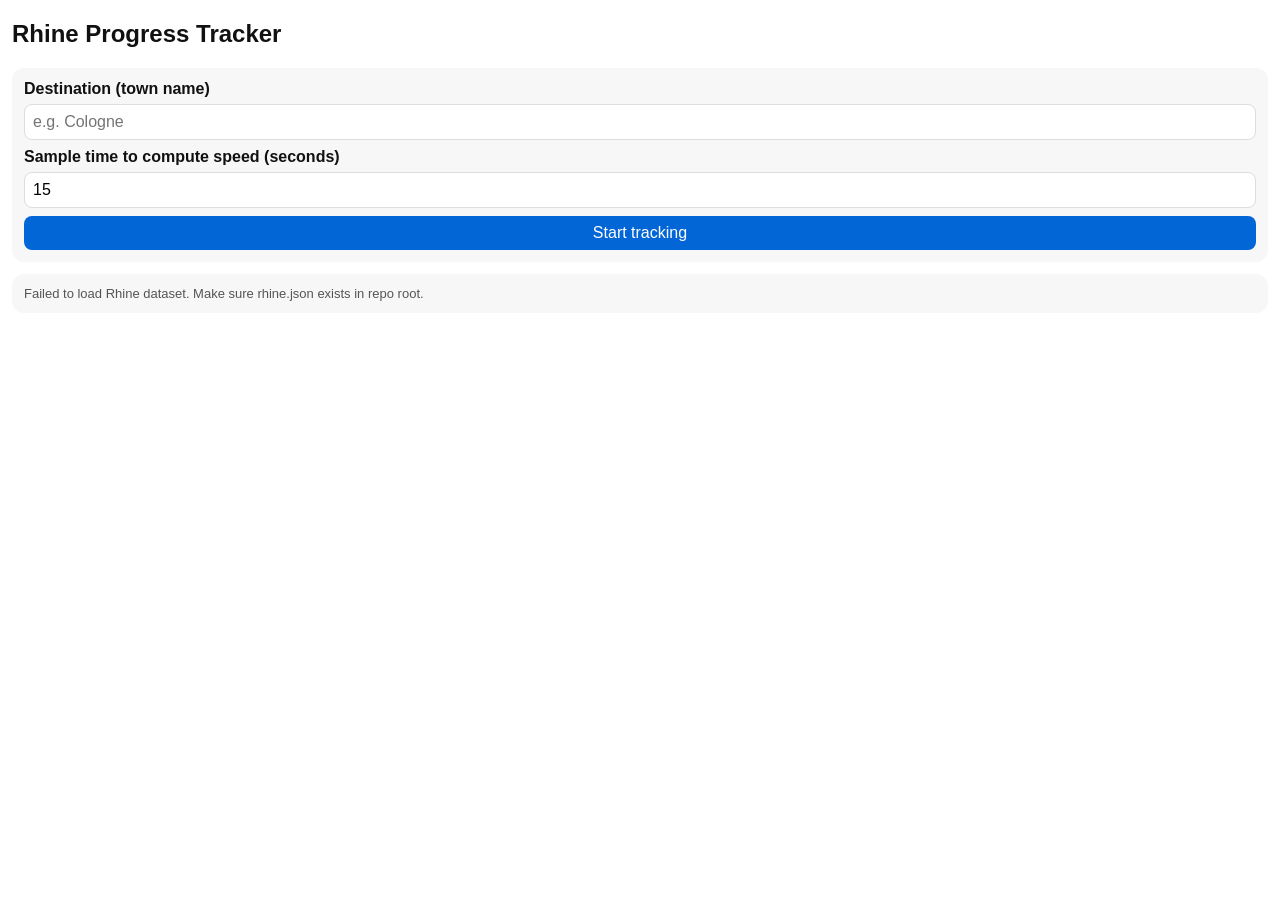
==== Index.html @ 9f77932d "Add Index.html" ====
<!doctype html>
<html lang="en">
<head>
<meta charset="utf-8"/>
<meta name="viewport" content="width=device-width,initial-scale=1"/>
<title>Rhine Progress Tracker</title>
<style>
  body{font-family: -apple-system, BlinkMacSystemFont, "Segoe UI", Roboto, Helvetica, Arial; margin:12px; color:#111}
  .card{border-radius:12px;padding:12px;margin-bottom:12px;background:#f7f7f7}
  label{display:block;margin-bottom:6px;font-weight:600}
  input,select,button{font-size:16px;padding:8px;border-radius:8px;border:1px solid #ddd;width:100%;box-sizing:border-box}
  button{background:#0366d6;color:white;border:none}
  .row{display:flex;gap:8px}
  .stats{display:flex;flex-wrap:wrap;gap:8px;margin-top:8px}
  .stat{background:white;padding:8px;border-radius:8px;flex:1;min-width:110px;box-shadow:0 1px 0 rgba(0,0,0,0.06)}
  .progress-container{height:360px;width:80px;background:#eee;border-radius:8px;position:relative;margin:18px auto}
  .progress-fill{position:absolute;left:0;right:0;bottom:0;background:linear-gradient(#2ecc71,#1f9b4b);border-radius:8px 8px 0 0}
  .lock-marker{position:absolute;left:-6px;width:92px;height:2px;background:#b5651d;}
  .label-center{text-align:center;margin-top:8px}
  .small{font-size:13px;color:#555}
  .map-link{display:block;text-align:center;margin-top:8px;color:#0366d6}
</style>
</head>
<body>
  <h2>Rhine Progress Tracker</h2>

  <div class="card">
    <label>Destination (town name)</label>
    <input id="destInput" placeholder="e.g. Cologne"/>
    <div style="height:8px"></div>
    <label>Sample time to compute speed (seconds)</label>
    <input id="sampleSec" value="15" />
    <div style="height:8px"></div>
    <button id="startBtn">Start tracking</button>
  </div>

  <div id="status" class="card small">Not started</div>

  <div id="output" style="display:none">
    <div class="card">
      <div class="label-center"><strong id="destName">Destination:</strong></div>
      <div class="stats">
        <div class="stat"><div class="small">Direction</div><div id="direction">—</div></div>
        <div class="stat"><div class="small">Distance (river km)</div><div id="dist">—</div></div>
        <div class="stat"><div class="small">ETA</div><div id="eta">—</div></div>
        <div class="stat"><div class="small">Time left</div><div id="timeleft">—</div></div>
        <div class="stat"><div class="small">Speed (km/h)</div><div id="speed">—</div></div>
        <div class="stat"><div class="small">Locks left</div><div id="locks">—</div></div>
      </div>

      <div style="display:flex;justify-content:center;margin-top:8px">
        <div class="progress-container" id="bar">
          <div id="progressFill" class="progress-fill" style="height:0%"></div>
          <!-- lock markers inserted here -->
        </div>
      </div>
      <div class="label-center small">Progress along river (locks shown)</div>

      <a id="mapsBtn" class="map-link" target="_blank">Open route in Apple Maps</a>
    </div>
  </div>

<script>
(async function(){
  const RHINE_JSON_URL = "./rhine.json"; // <--- rhine.json in same repo root

  // load dataset
  let rhine = [];
  try {
    const r = await fetch(RHINE_JSON_URL);
    rhine = await r.json();
    rhine.sort((a,b)=>a.km - b.km);
  } catch(e){
    document.getElementById('status').innerText = "Failed to load Rhine dataset. Make sure rhine.json exists in repo root.";
    console.error(e);
    return;
  }

  function haversineKm(lat1,lon1,lat2,lon2){
    const R=6371;
    const dLat=(lat2-lat1)*Math.PI/180;
    const dLon=(lon2-lon1)*Math.PI/180;
    const a=Math.sin(dLat/2)**2 + Math.cos(lat1*Math.PI/180)*Math.cos(lat2*Math.PI/180)*Math.sin(dLon/2)**2;
    const c=2*Math.atan2(Math.sqrt(a),Math.sqrt(1-a));
    return R*c;
  }

  function nearestPoint(lat,lon){
    let best = rhine[0], bd=Infinity;
    for(const p of rhine){
      const d=haversineKm(lat,lon,p.lat,p.lon);
      if(d<bd){bd=d;best=p;}
    }
    return best;
  }

  function riverDistanceKm(kmFrom, kmTo){
    return Math.abs(kmTo - kmFrom);
  }

  function countLocksBetween(kmFrom, kmTo){
    let start=kmFrom, end=kmTo;
    if(start> end) [start,end]=[end,start];
    let locks=0;
    for(let i=0;i<rhine.length;i++){
      if(rhine[i].km >= start && rhine[i].km < end){
        locks += (rhine[i].locks_to_next || 0);
      }
    }
    return locks;
  }

  // UI elements
  const startBtn=document.getElementById('startBtn');
  const statusEl=document.getElementById('status');
  const output=document.getElementById('output');
  const destNameEl=document.getElementById('destName');
  const directionEl=document.getElementById('direction');
  const distEl=document.getElementById('dist');
  const etaEl=document.getElementById('eta');
  const timeleftEl=document.getElementById('timeleft');
  const speedEl=document.getElementById('speed');
  const locksEl=document.getElementById('locks');
  const fillEl=document.getElementById('progressFill');
  const barEl=document.getElementById('bar');
  const mapsBtn=document.getElementById('mapsBtn');

  function formatTimeMinutes(mins){
    if(mins<1) return "≤1 min";
    const h=Math.floor(mins/60), m=Math.round(mins%60);
    if(h>0) return h+"h "+m+"m";
    return m+" min";
  }

  startBtn.onclick = async ()=>{
    const destName = document.getElementById('destInput').value.trim();
    if(!destName){ alert("Please enter destination"); return; }
    const sampleSec = Math.max(5, parseInt(document.getElementById('sampleSec').value)||15);

    statusEl.innerText = "Getting GPS permission...";
    const dest = rhine.find(p=>p.town.toLowerCase() === destName.toLowerCase()) ||
                 rhine.find(p=>p.town.toLowerCase().includes(destName.toLowerCase())) ||
                 rhine.find(p=>p.town.toLowerCase().startsWith(destName.toLowerCase()));
    if(!dest){ alert("Destination not found in dataset. Use exact town name from dataset."); return; }

    destNameEl.innerText = "Destination: "+dest.town;

    statusEl.innerText = "Taking first GPS sample...";
    const pos1 = await new Promise((res,rej)=> navigator.geolocation.getCurrentPosition(p=>res(p.coords),err=>rej(err), {enableHighAccuracy:true, timeout:15000}));
    statusEl.innerText = `Waiting ${sampleSec}s to sample movement... Keep device steady on deck.`;
    await new Promise(r=>setTimeout(r, sampleSec*1000));
    statusEl.innerText = "Taking second GPS sample...";
    const pos2 = await new Promise((res,rej)=> navigator.geolocation.getCurrentPosition(p=>res(p.coords),err=>rej(err), {enableHighAccuracy:true, timeout:15000}));

    const moved = haversineKm(pos1.latitude,pos1.longitude,pos2.latitude,pos2.longitude);
    const timeHours = sampleSec / 3600;
    let speedKph = moved / timeHours;
    if (!isFinite(speedKph) || speedKph < 0.5) speedKph = 10;

    const near = nearestPoint(pos2.latitude,pos2.longitude);
    const currentKm = near.km;

    const distKm = riverDistanceKm(currentKm, dest.km);
    const direction = (dest.km > currentKm) ? "Downstream" : "Upstream";
    const travelHours = distKm / speedKph;
    const travelMins = travelHours * 60;
    const eta = new Date(Date.now() + travelMins*60000);

    const locksLeft = countLocksBetween(currentKm, dest.km);

    const riverStartKm = rhine[0].km;
    const riverEndKm = rhine[rhine.length-1].km;
    let progressFraction;
    if(direction === "Downstream"){
      progressFraction = (currentKm - riverStartKm) / (riverEndKm - riverStartKm);
    } else {
      progressFraction = (riverEndKm - currentKm) / (riverEndKm - riverStartKm);
    }
    progressFraction = Math.max(0, Math.min(1, progressFraction));

    directionEl.innerText = direction;
    distEl.innerText = distKm.toFixed(1) + " km";
    etaEl.innerText = eta.toLocaleTimeString();
    timeleftEl.innerText = formatTimeMinutes(travelMins);
    speedEl.innerText = speedKph.toFixed(1) + " km/h";
    locksEl.innerText = locksLeft;
    fillEl.style.height = (progressFraction*100) + "%";

    Array.from(barEl.querySelectorAll('.lock-marker')).forEach(n=>n.remove());
    if(locksLeft>0){
      let start = currentKm, end = dest.km;
      let forward = (dest.km > currentKm);
      let locksPositions = [];
      if(forward){
        for(let i=0;i<rhine.length;i++){
          const p = rhine[i];
          if(p.km >= start && p.km <= end && (p.locks_to_next||0)>0){
            const nextKm = (i+1<rhine.length)? rhine[i+1].km : end;
            const lockCount = p.locks_to_next || 0;
            for(let k=1;k<=lockCount;k++){
              const lockKm = p.km + (k/(lockCount+1))*(nextKm - p.km);
              locksPositions.push(lockKm);
            }
          }
        }
      } else {
        for(let i=rhine.length-1;i>=0;i--){
          const p = rhine[i];
          if(p.km <= start && p.km >= end && (p.locks_to_next||0)>0){
            const prevKm = (i-1>=0)? rhine[i-1].km : end;
            const lockCount = p.locks_to_next || 0;
            for(let k=1;k<=lockCount;k++){
              const lockKm = p.km - (k/(lockCount+1))*(p.km - prevKm);
              locksPositions.push(lockKm);
            }
          }
        }
      }
      locksPositions.forEach(lp=>{
        const fractionAlongRiver = (lp - riverStartKm) / (riverEndKm - riverStartKm);
        const topPx = (1 - fractionAlongRiver) * 360;
        const el = document.createElement('div');
        el.className = 'lock-marker';
        el.style.top = Math.max(6, Math.min(352, topPx)) + 'px';
        barEl.appendChild(el);
      });
    }

    mapsBtn.href = `http://maps.apple.com/?saddr=${pos2.latitude},${pos2.longitude}&daddr=${dest.lat},${dest.lon}`;
    mapsBtn.innerText = "Open route in Apple Maps";

    const alarmMs = (travelMins - 30) * 60000;
    if(alarmMs > 0){
      statusEl.innerText = "Alarm will fire 30 min before arrival (while this page is open).";
      setTimeout(()=> {
        if (confirm("You will arrive in ~30 minutes. Open route?")) {
          window.open(mapsBtn.href, "_blank");
        } else {
          alert("Approaching destination in ~30 min.");
        }
      }, alarmMs);
    } else {
      statusEl.innerText = "Less than 30 minutes to destination — alarm not scheduled.";
    }

    output.style.display = 'block';
    statusEl.innerText += " Done.";
  };

})();
</script>
</body>
</html>
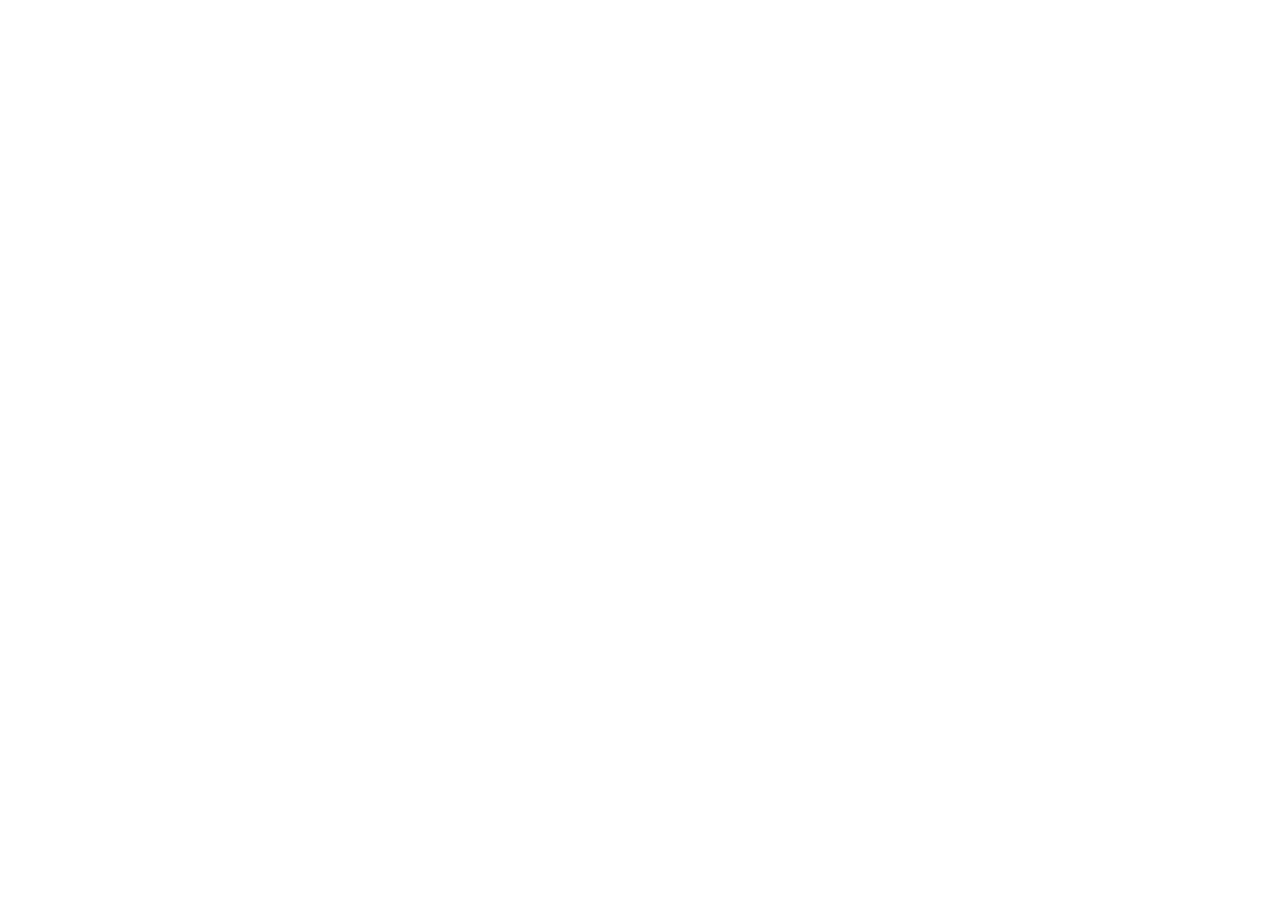
==== commit 9f64c7cb: "Create Index.html" ====
--- a/Index.html
+++ b/Index.html
@@ -1,253 +1,37 @@
 <!doctype html>
 <html lang="en">
 <head>
-<meta charset="utf-8"/>
-<meta name="viewport" content="width=device-width,initial-scale=1"/>
-<title>Rhine Progress Tracker</title>
-<style>
-  body{font-family: -apple-system, BlinkMacSystemFont, "Segoe UI", Roboto, Helvetica, Arial; margin:12px; color:#111}
-  .card{border-radius:12px;padding:12px;margin-bottom:12px;background:#f7f7f7}
-  label{display:block;margin-bottom:6px;font-weight:600}
-  input,select,button{font-size:16px;padding:8px;border-radius:8px;border:1px solid #ddd;width:100%;box-sizing:border-box}
-  button{background:#0366d6;color:white;border:none}
-  .row{display:flex;gap:8px}
-  .stats{display:flex;flex-wrap:wrap;gap:8px;margin-top:8px}
-  .stat{background:white;padding:8px;border-radius:8px;flex:1;min-width:110px;box-shadow:0 1px 0 rgba(0,0,0,0.06)}
-  .progress-container{height:360px;width:80px;background:#eee;border-radius:8px;position:relative;margin:18px auto}
-  .progress-fill{position:absolute;left:0;right:0;bottom:0;background:linear-gradient(#2ecc71,#1f9b4b);border-radius:8px 8px 0 0}
-  .lock-marker{position:absolute;left:-6px;width:92px;height:2px;background:#b5651d;}
-  .label-center{text-align:center;margin-top:8px}
-  .small{font-size:13px;color:#555}
-  .map-link{display:block;text-align:center;margin-top:8px;color:#0366d6}
-</style>
+  <meta charset="utf-8" />
+  <meta name="viewport" content="width=device-width,initial-scale=1" />
+  <title>River Map</title>
+  <link rel="stylesheet" href="https://unpkg.com/leaflet@1.9.4/dist/leaflet.css"/>
+  <style>
+    html, body, #map { height: 100%; margin: 0; padding: 0; }
+  </style>
 </head>
 <body>
-  <h2>Rhine Progress Tracker</h2>
+<div id="map"></div>
+<script src="https://unpkg.com/leaflet@1.9.4/dist/leaflet.js"></script>
+<script>
+const map = L.map('map').setView([50.1109, 8.6821], 12);
 
-  <div class="card">
-    <label>Destination (town name)</label>
-    <input id="destInput" placeholder="e.g. Cologne"/>
-    <div style="height:8px"></div>
-    <label>Sample time to compute speed (seconds)</label>
-    <input id="sampleSec" value="15" />
-    <div style="height:8px"></div>
-    <button id="startBtn">Start tracking</button>
-  </div>
+L.tileLayer('https://{s}.tile.openstreetmap.org/{z}/{x}/{y}.png', {
+  attribution: '&copy; OpenStreetMap',
+  maxZoom: 19
+}).addTo(map);
 
-  <div id="status" class="card small">Not started</div>
+const marker = L.marker([50.1109, 8.6821]).addTo(map);
 
-  <div id="output" style="display:none">
-    <div class="card">
-      <div class="label-center"><strong id="destName">Destination:</strong></div>
-      <div class="stats">
-        <div class="stat"><div class="small">Direction</div><div id="direction">—</div></div>
-        <div class="stat"><div class="small">Distance (river km)</div><div id="dist">—</div></div>
-        <div class="stat"><div class="small">ETA</div><div id="eta">—</div></div>
-        <div class="stat"><div class="small">Time left</div><div id="timeleft">—</div></div>
-        <div class="stat"><div class="small">Speed (km/h)</div><div id="speed">—</div></div>
-        <div class="stat"><div class="small">Locks left</div><div id="locks">—</div></div>
-      </div>
-
-      <div style="display:flex;justify-content:center;margin-top:8px">
-        <div class="progress-container" id="bar">
-          <div id="progressFill" class="progress-fill" style="height:0%"></div>
-          <!-- lock markers inserted here -->
-        </div>
-      </div>
-      <div class="label-center small">Progress along river (locks shown)</div>
-
-      <a id="mapsBtn" class="map-link" target="_blank">Open route in Apple Maps</a>
-    </div>
-  </div>
-
-<script>
-(async function(){
-  const RHINE_JSON_URL = "./rhine.json"; // <--- rhine.json in same repo root
-
-  // load dataset
-  let rhine = [];
-  try {
-    const r = await fetch(RHINE_JSON_URL);
-    rhine = await r.json();
-    rhine.sort((a,b)=>a.km - b.km);
-  } catch(e){
-    document.getElementById('status').innerText = "Failed to load Rhine dataset. Make sure rhine.json exists in repo root.";
-    console.error(e);
-    return;
-  }
-
-  function haversineKm(lat1,lon1,lat2,lon2){
-    const R=6371;
-    const dLat=(lat2-lat1)*Math.PI/180;
-    const dLon=(lon2-lon1)*Math.PI/180;
-    const a=Math.sin(dLat/2)**2 + Math.cos(lat1*Math.PI/180)*Math.cos(lat2*Math.PI/180)*Math.sin(dLon/2)**2;
-    const c=2*Math.atan2(Math.sqrt(a),Math.sqrt(1-a));
-    return R*c;
-  }
-
-  function nearestPoint(lat,lon){
-    let best = rhine[0], bd=Infinity;
-    for(const p of rhine){
-      const d=haversineKm(lat,lon,p.lat,p.lon);
-      if(d<bd){bd=d;best=p;}
-    }
-    return best;
-  }
-
-  function riverDistanceKm(kmFrom, kmTo){
-    return Math.abs(kmTo - kmFrom);
-  }
-
-  function countLocksBetween(kmFrom, kmTo){
-    let start=kmFrom, end=kmTo;
-    if(start> end) [start,end]=[end,start];
-    let locks=0;
-    for(let i=0;i<rhine.length;i++){
-      if(rhine[i].km >= start && rhine[i].km < end){
-        locks += (rhine[i].locks_to_next || 0);
-      }
-    }
-    return locks;
-  }
-
-  // UI elements
-  const startBtn=document.getElementById('startBtn');
-  const statusEl=document.getElementById('status');
-  const output=document.getElementById('output');
-  const destNameEl=document.getElementById('destName');
-  const directionEl=document.getElementById('direction');
-  const distEl=document.getElementById('dist');
-  const etaEl=document.getElementById('eta');
-  const timeleftEl=document.getElementById('timeleft');
-  const speedEl=document.getElementById('speed');
-  const locksEl=document.getElementById('locks');
-  const fillEl=document.getElementById('progressFill');
-  const barEl=document.getElementById('bar');
-  const mapsBtn=document.getElementById('mapsBtn');
-
-  function formatTimeMinutes(mins){
-    if(mins<1) return "≤1 min";
-    const h=Math.floor(mins/60), m=Math.round(mins%60);
-    if(h>0) return h+"h "+m+"m";
-    return m+" min";
-  }
-
-  startBtn.onclick = async ()=>{
-    const destName = document.getElementById('destInput').value.trim();
-    if(!destName){ alert("Please enter destination"); return; }
-    const sampleSec = Math.max(5, parseInt(document.getElementById('sampleSec').value)||15);
-
-    statusEl.innerText = "Getting GPS permission...";
-    const dest = rhine.find(p=>p.town.toLowerCase() === destName.toLowerCase()) ||
-                 rhine.find(p=>p.town.toLowerCase().includes(destName.toLowerCase())) ||
-                 rhine.find(p=>p.town.toLowerCase().startsWith(destName.toLowerCase()));
-    if(!dest){ alert("Destination not found in dataset. Use exact town name from dataset."); return; }
-
-    destNameEl.innerText = "Destination: "+dest.town;
-
-    statusEl.innerText = "Taking first GPS sample...";
-    const pos1 = await new Promise((res,rej)=> navigator.geolocation.getCurrentPosition(p=>res(p.coords),err=>rej(err), {enableHighAccuracy:true, timeout:15000}));
-    statusEl.innerText = `Waiting ${sampleSec}s to sample movement... Keep device steady on deck.`;
-    await new Promise(r=>setTimeout(r, sampleSec*1000));
-    statusEl.innerText = "Taking second GPS sample...";
-    const pos2 = await new Promise((res,rej)=> navigator.geolocation.getCurrentPosition(p=>res(p.coords),err=>rej(err), {enableHighAccuracy:true, timeout:15000}));
-
-    const moved = haversineKm(pos1.latitude,pos1.longitude,pos2.latitude,pos2.longitude);
-    const timeHours = sampleSec / 3600;
-    let speedKph = moved / timeHours;
-    if (!isFinite(speedKph) || speedKph < 0.5) speedKph = 10;
-
-    const near = nearestPoint(pos2.latitude,pos2.longitude);
-    const currentKm = near.km;
-
-    const distKm = riverDistanceKm(currentKm, dest.km);
-    const direction = (dest.km > currentKm) ? "Downstream" : "Upstream";
-    const travelHours = distKm / speedKph;
-    const travelMins = travelHours * 60;
-    const eta = new Date(Date.now() + travelMins*60000);
-
-    const locksLeft = countLocksBetween(currentKm, dest.km);
-
-    const riverStartKm = rhine[0].km;
-    const riverEndKm = rhine[rhine.length-1].km;
-    let progressFraction;
-    if(direction === "Downstream"){
-      progressFraction = (currentKm - riverStartKm) / (riverEndKm - riverStartKm);
-    } else {
-      progressFraction = (riverEndKm - currentKm) / (riverEndKm - riverStartKm);
-    }
-    progressFraction = Math.max(0, Math.min(1, progressFraction));
-
-    directionEl.innerText = direction;
-    distEl.innerText = distKm.toFixed(1) + " km";
-    etaEl.innerText = eta.toLocaleTimeString();
-    timeleftEl.innerText = formatTimeMinutes(travelMins);
-    speedEl.innerText = speedKph.toFixed(1) + " km/h";
-    locksEl.innerText = locksLeft;
-    fillEl.style.height = (progressFraction*100) + "%";
-
-    Array.from(barEl.querySelectorAll('.lock-marker')).forEach(n=>n.remove());
-    if(locksLeft>0){
-      let start = currentKm, end = dest.km;
-      let forward = (dest.km > currentKm);
-      let locksPositions = [];
-      if(forward){
-        for(let i=0;i<rhine.length;i++){
-          const p = rhine[i];
-          if(p.km >= start && p.km <= end && (p.locks_to_next||0)>0){
-            const nextKm = (i+1<rhine.length)? rhine[i+1].km : end;
-            const lockCount = p.locks_to_next || 0;
-            for(let k=1;k<=lockCount;k++){
-              const lockKm = p.km + (k/(lockCount+1))*(nextKm - p.km);
-              locksPositions.push(lockKm);
-            }
-          }
-        }
-      } else {
-        for(let i=rhine.length-1;i>=0;i--){
-          const p = rhine[i];
-          if(p.km <= start && p.km >= end && (p.locks_to_next||0)>0){
-            const prevKm = (i-1>=0)? rhine[i-1].km : end;
-            const lockCount = p.locks_to_next || 0;
-            for(let k=1;k<=lockCount;k++){
-              const lockKm = p.km - (k/(lockCount+1))*(p.km - prevKm);
-              locksPositions.push(lockKm);
-            }
-          }
-        }
-      }
-      locksPositions.forEach(lp=>{
-        const fractionAlongRiver = (lp - riverStartKm) / (riverEndKm - riverStartKm);
-        const topPx = (1 - fractionAlongRiver) * 360;
-        const el = document.createElement('div');
-        el.className = 'lock-marker';
-        el.style.top = Math.max(6, Math.min(352, topPx)) + 'px';
-        barEl.appendChild(el);
-      });
-    }
-
-    mapsBtn.href = `http://maps.apple.com/?saddr=${pos2.latitude},${pos2.longitude}&daddr=${dest.lat},${dest.lon}`;
-    mapsBtn.innerText = "Open route in Apple Maps";
-
-    const alarmMs = (travelMins - 30) * 60000;
-    if(alarmMs > 0){
-      statusEl.innerText = "Alarm will fire 30 min before arrival (while this page is open).";
-      setTimeout(()=> {
-        if (confirm("You will arrive in ~30 minutes. Open route?")) {
-          window.open(mapsBtn.href, "_blank");
-        } else {
-          alert("Approaching destination in ~30 min.");
-        }
-      }, alarmMs);
-    } else {
-      statusEl.innerText = "Less than 30 minutes to destination — alarm not scheduled.";
-    }
-
-    output.style.display = 'block';
-    statusEl.innerText += " Done.";
-  };
-
-})();
+if ('geolocation' in navigator) {
+  navigator.geolocation.watchPosition(pos => {
+    const lat = pos.coords.latitude;
+    const lon = pos.coords.longitude;
+    marker.setLatLng([lat, lon]);
+    map.setView([lat, lon], 15);
+  }, err => console.error(err), { enableHighAccuracy: true });
+} else {
+  alert('Geolocation not available.');
+}
 </script>
 </body>
 </html>
